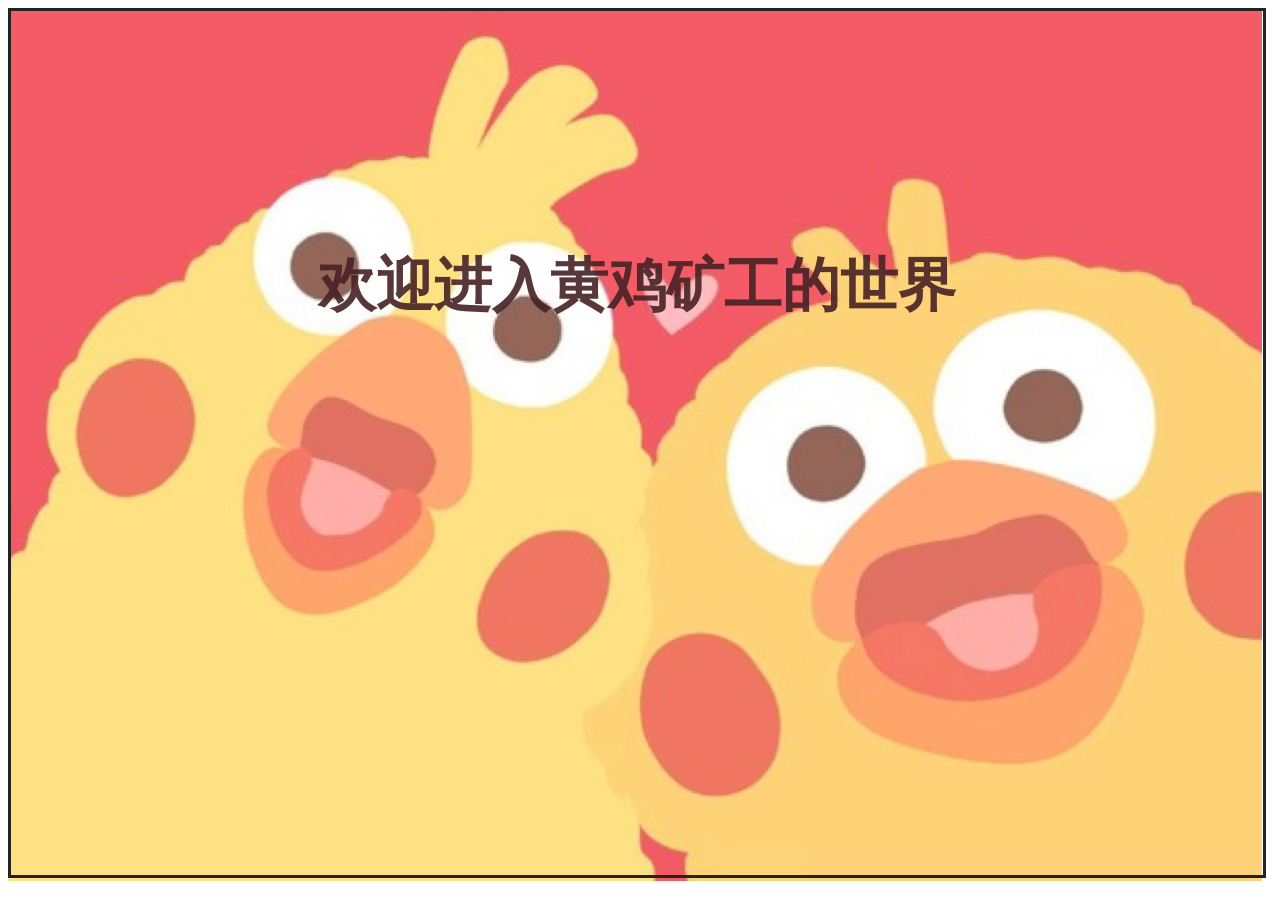
==== index.html @ 319efa0d "Rename gold.html to index.html" ====
<!doctype html>
<html>
<head>
    <meta charset="utf-8" />
    <title>黄鸡矿工</title>
    <link rel="stylesheet" type="text/css" href="gold.css" />

</head>

<body>
    <div id='body'>
        <div id = "bg" style="position:absolute;z-index:-1;">
       <!--  <img src="img/open.jpg" width="100%" height="100%" /> -->
        </div>
        <div id='gameBoard' class='gameBoard'>
            <div id='gameWords' class='gameWords' style="display: none; opacity: 0; font-size: 200%;">
            </div>

            <div id='name' class='name' style='display: none'>
                <h3>黄鸡矿工</h3>
            </div>

            <div id='gameStart' class='buttons' style='display: none'>
                开 始
            </div>

            <div id='gameHelp' class='buttons' style='display: none'>
                帮 助
            </div>

            <div id='gameAbout' class='buttons' style='display: none'>
                关 于
            </div>

            <div id='gameQuit' class='buttons' style='display: none'>
                关 闭
            </div>
            <canvas id='mapCanvas' class='map' style='display: none; opacity: 0;'></canvas>
            <div id="key_W" class ="virtual_key">
                </div>
            <div id="key_S" class ="virtual_key">
                </div>
            <div id="key_up" class ="virtual_key">
                </div>
            <div id="key_down" class ="virtual_key">
                </div>
            <div id="exit_level" class ="virtual_key">
                Exit<br>Level
                </div>
            <div id="pause" class ="virtual_key">
                ‖
                </div>
            <div id="pause_animation" class="animation">
                PAUSE
                </div>
            <div id='gameInformation' class='gameLines' style='display: none; top: -100px'>
            </div>
            <div id='gameLines' class='gameLines' style='display: none; bottom: 130px;'>
            </div>

            <div id='singleMode' class='buttons' style='display: none'>
                单人模式
            </div>

            <div id='pairMode' class='buttons' style='display: none'>
                双人模式
            </div>
            <div id="shopName"style="display:none;">道具商店</div>
       
            <div id="enhanceStrength" class="tool">
                <img src="img/strengthMed.png" alt="力量药水"width ="100" height="100">
            </div>
            <div id="enhancePrice" class="price">
            </div>
            
            <div id="fourLeaf" class="tool">
                <img src="img/fourLeaf.png" alt="四叶草"width ="100" height="100">
            </div>
            <div id="leafPrice" class="price">
            </div>
          
            <div id='addStoneValue' class="tool">
                <img src="img/stoneBook.png" alt="石头藏书" width ="100" height="100">
            </div>
            <div id="stonePrice" class="price">
            </div>
          
            <div id="addDiamondValue" class="tool" >
                <img src="img/diamondMed.png" alt="钻石药水" width ="100" height="100">
            </div>
            <div id="diamondPrice" class="price">
            </div>
        
            <div id="bom" class="tool" >
                <img src="img/bomb.png" alt="炸弹" width ="100" height="100">
            </div>
            <div id="bomPrice" class="price">
            </div>
          
            <div id="shopLine" style="display:none">
            </div>
            <div id='money'></div>
            <div id='nextLevel'>下一关</div>

            <div id="gameLoseBoard" style="display:none">
            <div id="gameLose" style="display:none">
               你的分数没有达到目标分
                </div>
            <div id="score" style="display:none">
                </div>
            <div id="restart" class="buttons" style="display:none">
                Restart
                </div>
             </div>   
        </div>
    </div>

    <audio id = 'BGM' src="sound/BGM.mp3" loop="loop"/>
    <audio id = 'intro' src="sound/intro.mp3"/>
    <audio id = 'drag' src="sound/drag.mp3"/>
    <audio id = 'death' src="sound/death.mp3"/>
    <audio id = 'explode' src="sound/explode.mp3"/>
    <audio id = 'cursor' src="sound/Cursor2.ogg"/>
    <script src="gold.js" type="text/javascript" charset="utf-8"></script>
</body>
</html>
---- gold.css ----
@font-face{
	font-family: ppFont;
	src: url('font/ppFont.ttf');
}
@font-face{
	font-family: qqFont;
	src: url('font/qqFont.ttf');
}


div{
	font-family:ppFont,qqFont;
}
canvas {
    width: 97vw;
    height: 96vh;
    /*border: 2px solid white;*/
    transition: background 1s,opacity 2s;
}

#mapCanvas {
    transition: opacity 2s;
}

.gameBoard {
    position: absolute;
    height: 96vh;
    line-height: 510px;
    width: 97.8vw;
    color: #fcfcfc;
    border: 3px solid #222222;
    text-align: center;
    font-size: 120%;
    transition: opacity 2s,background 1s;
    -moz-transition: opacity 2s; /* Firefox 4 */
    -webkit-transition: opacity 2s; /* Safari �?Chrome */
}

.name {
    position: relative;
    line-height: 100px;
    color: #472226;
    text-align: center;
    font-size: 320%;
    transition: opacity 2s;
}

.gameWords {
    position: relative;
    color: #fcfcfc;
    text-align: center;
    transition: opacity 2s;
    -moz-transition: opacity 2s; /* Firefox 4 */
    -webkit-transition: opacity 2s; /* Safari �� Chrome */
}

.gameLines {
    position: relative;
    /*height: 100px;*/
    line-height: 200px;
    /*width: 720px;*/
    text-align: center;
    /*font-weight: 600;*/
    font-size: 190%;
    transition: opacity 2s;
    -moz-transition: opacity 2s; /* Firefox 4 */
    -webkit-transition: opacity 2s; /* Safari �� Chrome */
}

.buttons {
    position: relative;
    /*height: 70px;
	top: 150px;
	left: 250px;*/
    line-height: 60px;
    /*width: 200px;*/
    color: #472226;
    text-align: center;
    font-size: 220%;
    transition: opacity 2s;
}

    .buttons:hover {
        text-decoration: underline;
        /*border:3px solid white;*/
        color: rgba(255,255,255,1);
        cursor: pointer;
        /* width:100px;*/
        text-align: center;
        font-size: 55px;
    }



#back:hover {
    text-decoration: underline;
    color: lightcoral;
    cursor: pointer;
    font-size: 55px;
}
#enhanceStrength {
    left:10%;
}
#fourLeaf {
    left:25%;

}

#addStoneValue {
    left:40%;
}

#addDiamondValue {
    left:55%;
}

#bom {
    left:70%;
}

.price {
    position: absolute;
    width: 15%;
    height: 20%;
    top:50%;
    line-height:100%;
    /*text-align: center;*/
    transition: opacity 1s;
}

#enhancePrice {
    left:10%;
}
#leafPrice {
    left:25%;
}
#stonePrice {
    left:40%;
}
#diamondPrice {
    left:55%;
}
#bomPrice {
    left:70%;
}

#shopLine {
    position:absolute;
    /*width: 700px;*/
    left:30%;
    top:63%;
    width:40%;
    line-height:100%;
    height:10%;
    font-size:40px;
    color:lightcyan;
    /*text-align: center;*/
    /*height: 20%;*/
    transition: opacity 1s;
    color:lightcyan;
    /*line-height:10%;*/
}
#nextLevel {
    position:absolute;
    top: 10%;
    color:#794044;
    left: 75%;
    width: 300px;
    height: 100px;
    font-size:40px;
    line-height:100%;
    transition: opacity 1s;
}

    #nextLevel:hover {
        color: #794044;
        cursor: pointer;
        font-size: 55px;
    }
#bg {
    width:98vw;
    height:97vh;
    background-repeat: no-repeat;
    background-size: cover;
    transition:background 1s;
}
#gameLoseBoard {
    position: absolute;
    top: 10%;
    left: 10%;
    width: 80%;
    height: 80%;
    border: 5px solid white;
    border-radius: 20px;
    background-color: rgba(255,255,255,0.5);
}

#gameLose {
    position: absolute;
    /*text-align:center;*/
    top: -40%;
    font-size: 60px;
    width: 100%;
    left:0%;
    height: 20%;
}

#score {
    position: absolute;
    width: 90%;
    left:5%;
    height: 20%;
    line-height: 100%;
    top: 30%;
    text-align: center;
    vertical-align: middle;
    font-size: 50px;
    color: gray;
}

#restart {
    position: absolute;
    width: 60%;
    left:20%;
    height: 15%;
    top:75%;
    line-height:180%;
    border: 5px solid white;
    border-radius:15px;
}

    #restart:hover {
        color: lightcoral;
        font-size: 50px;
        cursor: pointer;
    }

.virtual_key {
    position: absolute;
    border: 3px solid gray;
    color: gray;
    line-height: 180%;
    width: 6%;
    height: 5%;
    /*background-color: lightgray;*/
    text-align: center;
    border-radius: 8px;
    transition: opacity 2s;
}

    .virtual_key:hover {
        /*background-color: gray;*/
        color: lightcoral;
        cursor: pointer;
    }

#key_W {
    left: 20%;
    top: 2%;
}

#key_S {
    left: 20%;
    top: 9%;
}

#key_up {
    left: 27%;
    top: 2%;
}

#key_down {
    left: 27%;
    top: 9%;
}

#exit_level {
    left: 86%;
    top: 2%;
    height: 10%;
    line-height: 180%;
    width: 7%;
    vertical-align: middle;
}

#pause {
    left: 95%;
    top: 4%;
    width: 2%;
    height:10%;
    border:none;
    font-size:larger;
    font-weight:900;
}

#pause_animation {
    position: absolute;
    top: 20%;
    left: 15%;
    width: 70%;
    height: 60%;
    /*line-height: 100%;*/
    font-size: 300px;
    color: white;
    transition: opacity 1s;
}


#money {
    position:absolute;
    top:80%;
    left:10%;
    width:80%;
    height:10%;
    color:white;
    line-height:100%;
    font-size:55px;
}
#shopName {
    color:#00afe8;
    font-size:55px;
    position:absolute;
    top:5%;
    left:30%;
    width:40%;
    height:10%;
    line-height:100%;
}
.tool:hover {
    opacity:0.5;
    cursor:pointer;

}
.tool {
    opacity:1;
    width:15%;
    height:20%;
    position:absolute;
    line-height:100%;
    top:30%;
    transition: opacity 1s;
}
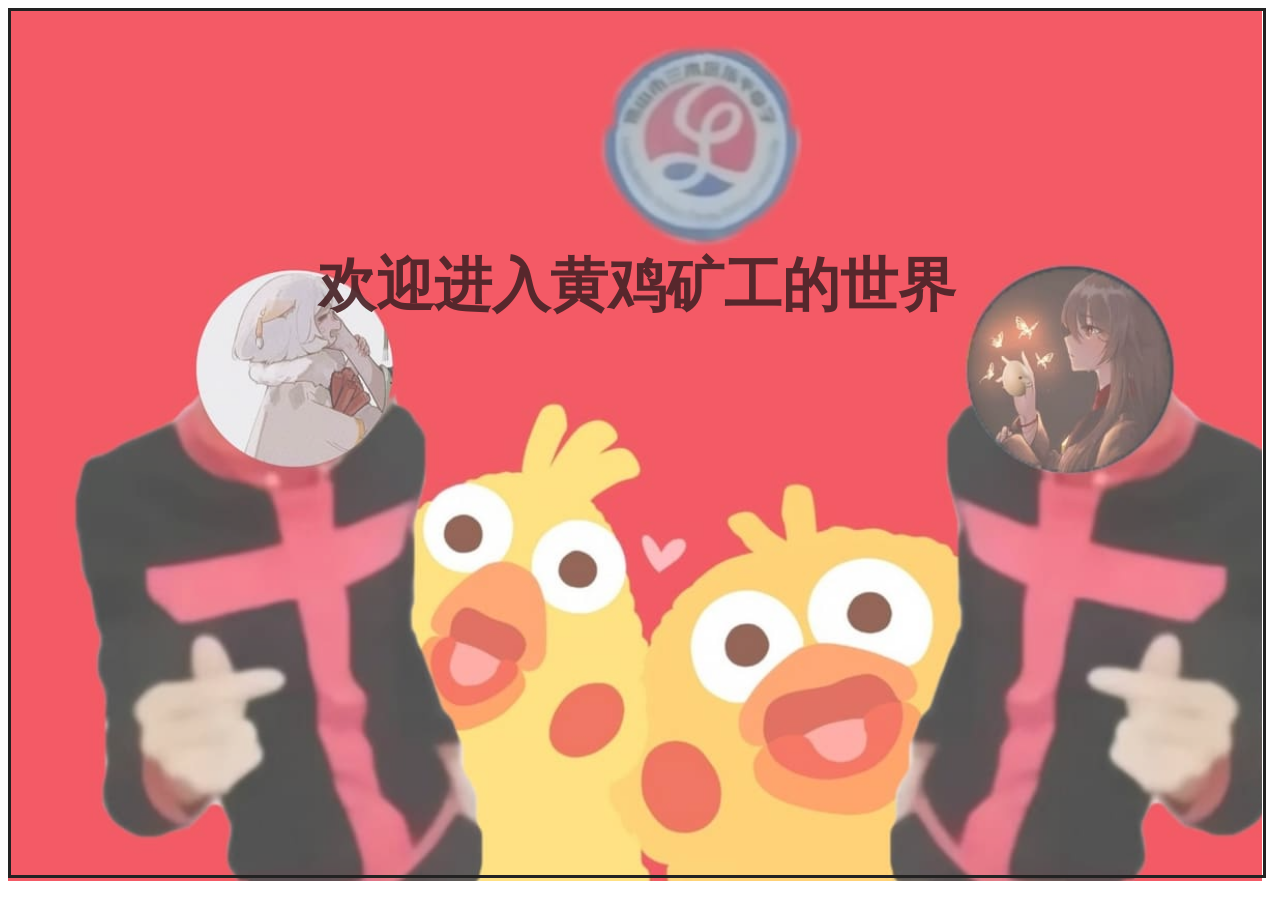
==== commit a8348a48: "Update index.html" ====
--- a/index.html
+++ b/index.html
@@ -2,7 +2,7 @@
 <html>
 <head>
     <meta charset="utf-8" />
-    <title>黄鸡矿工</title>
+    <title>赵孜矿工</title>
     <link rel="stylesheet" type="text/css" href="gold.css" />
 
 </head>
@@ -17,7 +17,7 @@
             </div>
 
             <div id='name' class='name' style='display: none'>
-                <h3>黄鸡矿工</h3>
+                <h3>赵孜矿工</h3>
             </div>
 
             <div id='gameStart' class='buttons' style='display: none'>
@@ -65,7 +65,7 @@
             <div id='pairMode' class='buttons' style='display: none'>
                 双人模式
             </div>
-            <div id="shopName"style="display:none;">道具商店</div>
+            <div id="shopName"style="display:none;">夏源商店</div>
        
             <div id="enhanceStrength" class="tool">
                 <img src="img/strengthMed.png" alt="力量药水"width ="100" height="100">
@@ -80,7 +80,7 @@
             </div>
           
             <div id='addStoneValue' class="tool">
-                <img src="img/stoneBook.png" alt="石头藏书" width ="100" height="100">
+                <img src="img/stoneBook.png" alt="夏源笔记本" width ="100" height="100">
             </div>
             <div id="stonePrice" class="price">
             </div>
@@ -92,7 +92,7 @@
             </div>
         
             <div id="bom" class="tool" >
-                <img src="img/bomb.png" alt="炸弹" width ="100" height="100">
+                <img src="img/bomb.png" alt="夏源炸弹" width ="100" height="100">
             </div>
             <div id="bomPrice" class="price">
             </div>
@@ -104,7 +104,7 @@
 
             <div id="gameLoseBoard" style="display:none">
             <div id="gameLose" style="display:none">
-               你的分数没有达到目标分
+               你的分数没达到目标分
                 </div>
             <div id="score" style="display:none">
                 </div>
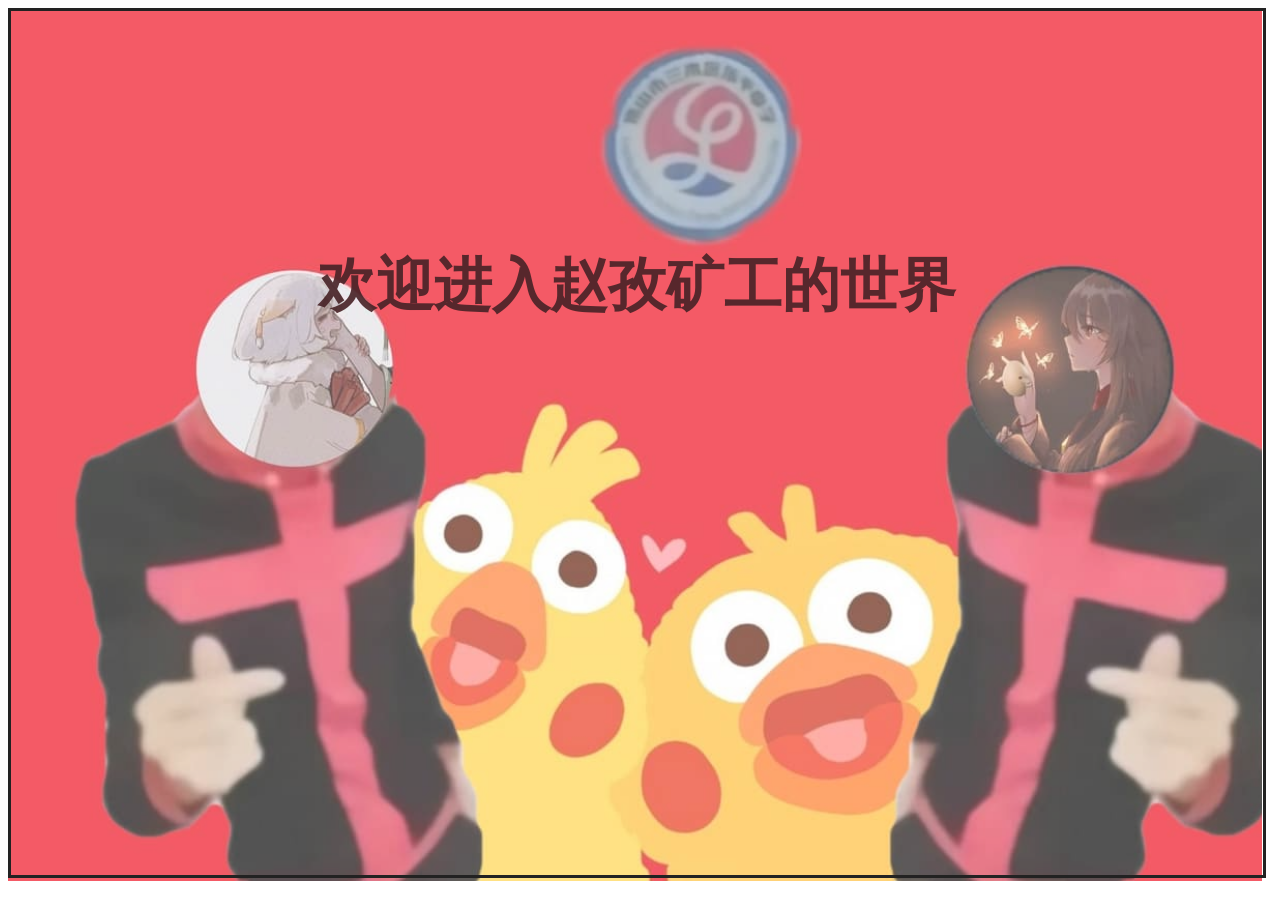
==== commit e956b3f4: "Update index.html" ====
--- a/index.html
+++ b/index.html
@@ -2,7 +2,7 @@
 <html>
 <head>
     <meta charset="utf-8" />
-    <title>赵孜矿工</title>
+    <title>黄坤矿工</title>
     <link rel="stylesheet" type="text/css" href="gold.css" />
 
 </head>
@@ -17,7 +17,7 @@
             </div>
 
             <div id='name' class='name' style='display: none'>
-                <h3>赵孜矿工</h3>
+                <h3>黄坤矿工</h3>
             </div>
 
             <div id='gameStart' class='buttons' style='display: none'>
@@ -74,7 +74,7 @@
             </div>
             
             <div id="fourLeaf" class="tool">
-                <img src="img/fourLeaf.png" alt="四叶草"width ="100" height="100">
+                <img src="img/fourLeaf.png" alt="夏源草"width ="100" height="100">
             </div>
             <div id="leafPrice" class="price">
             </div>
